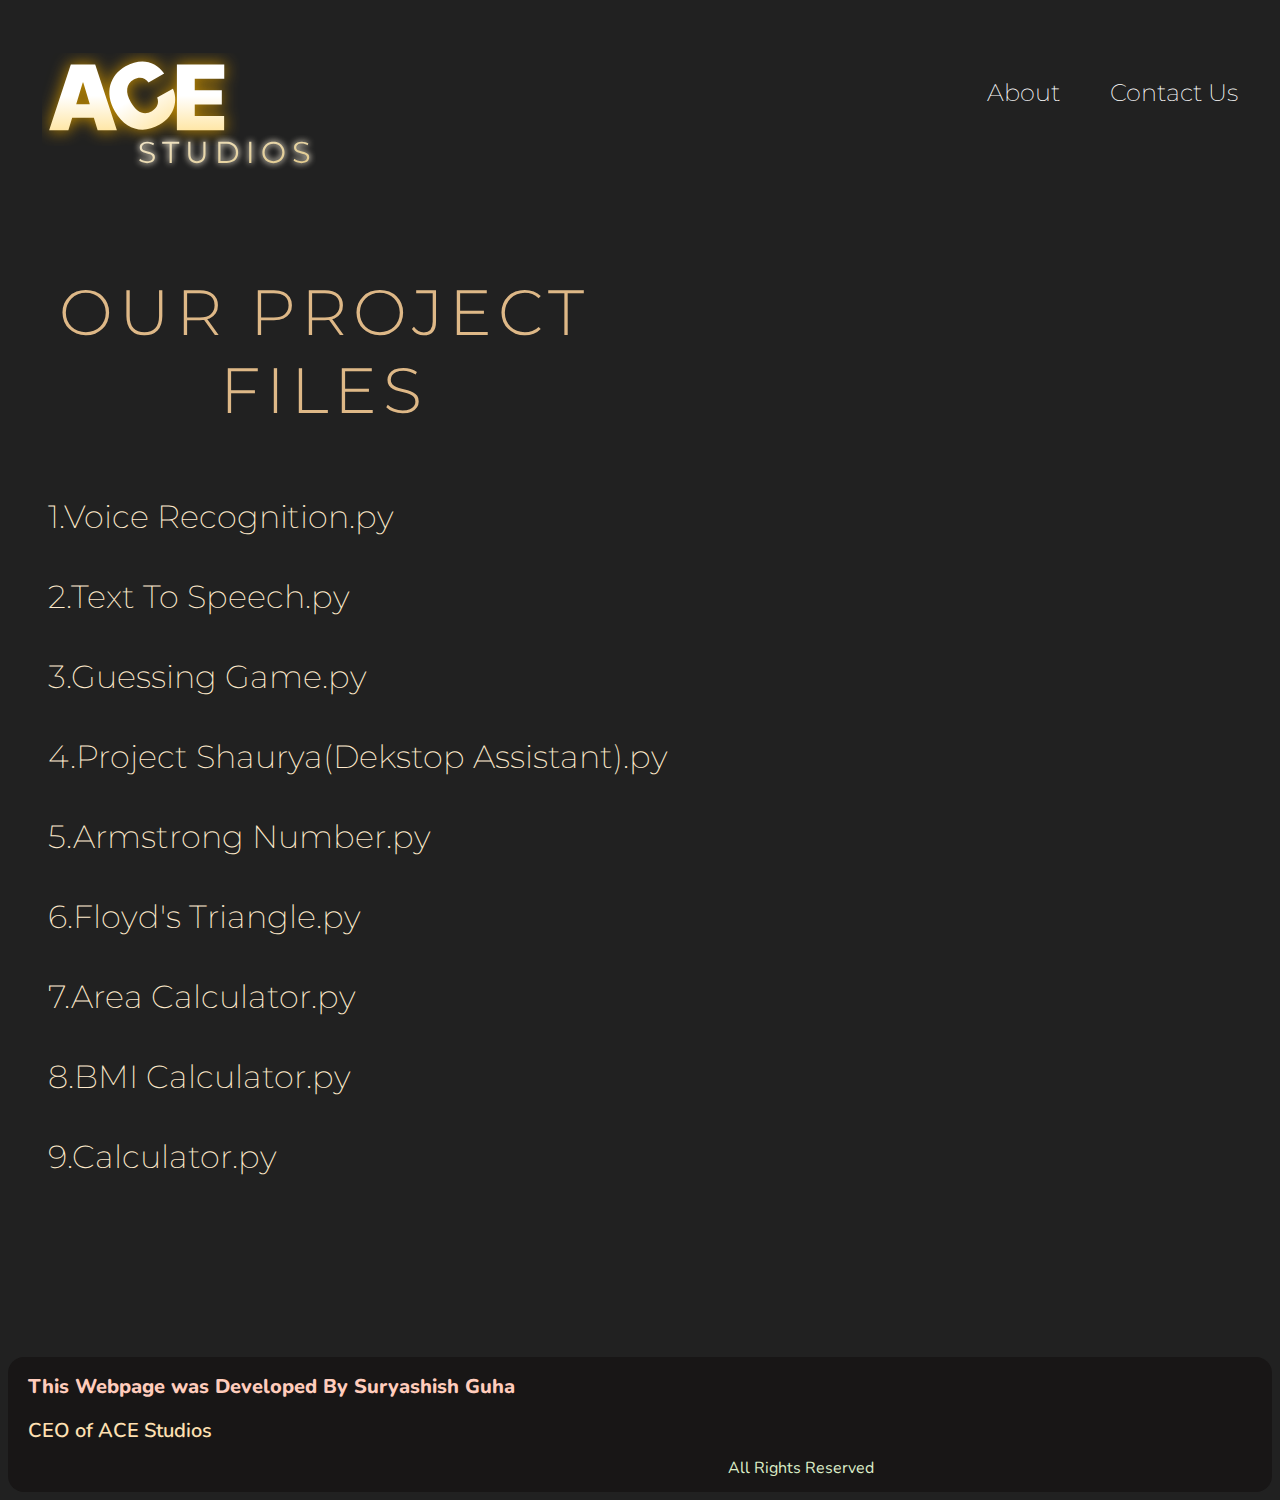
==== index.html @ d54e92dd "Create index.html" ====
<!DOCTYPE html>
<html lang="en">
<head>
    <meta charset="UTF-8">
    <meta name="viewport" content="width=device-width, initial-scale=1.0">
    <link rel="stylesheet" href="firstproject.css">
    <title>My Codes</title>
</head>
<body>
    <div class="topbar">
        <div class="logo"><img src="ace.svg" alt=""></div>
        <div class="options">
            <ul>
                <li>About</li>
                <li>Contact Us</li>
            </ul>
        </div>
    </div>
    <div class="main">
        <div class="header">OUR PROJECT FILES</div>
        <ul>
            <a href="https://github.com/Suryashish14/Suryashish-Programs/blob/master/ACE%20REAL/voicerecog.py">
                <li>1.Voice Recognition.py</li>
            </a>
            <a href="https://github.com/Suryashish14/Suryashish-Programs/blob/master/ACE%20REAL/speaker.py">
                <li>2.Text To Speech.py</li>
            </a>
            <a href="https://github.com/Suryashish14/Suryashish-Programs/blob/master/ACE%20REAL/Game/ProjectGuess.py">
                <li>3.Guessing Game.py</li>
            </a>
            <a href="https://github.com/Suryashish14/Suryashish-Programs/blob/master/ACE%20REAL/Shaurya.py">    
                <li>4.Project Shaurya(Dekstop Assistant).py</li>
            </a>    
            <a href="https://github.com/Suryashish14/Suryashish-Programs/blob/master/ArmstrongNumber.py">
                <li>5.Armstrong Number.py</li>
            </a>    
            <a href="https://github.com/Suryashish14/Suryashish-Programs/blob/master/Floyd's%20Triangle.py">
                <li>6.Floyd's Triangle.py</li>
            </a>    
            <a href="https://github.com/Suryashish14/Suryashish-Programs/blob/master/Area.py">
                <li>7.Area Calculator.py</li>
            </a>
            <a href="https://github.com/Suryashish14/Suryashish-Programs/blob/master/BMI%20Calculator.py">
                <li>8.BMI Calculator.py</li>
            </a>
            <a href="https://github.com/Suryashish14/Suryashish-Programs/blob/master/Calculator.py">
                <li>9.Calculator.py</li>
            </a>
        </ul>
    </div>
    <div class="footer">
        <div class="name">This Webpage was Developed By Suryashish Guha</div>
        <div class="name2">CEO of ACE Studios</div>
        <div class="rights">All Rights Reserved</div>
    </div>
</body>
</html>
---- firstproject.css ----
@import url('https://fonts.googleapis.com/css2?family=Montserrat:ital,wght@0,100;0,200;0,500;0,700;1,200;1,600&display=swap');
@import url('https://fonts.googleapis.com/css2?family=Nunito:wght@200;300;400;600;800&display=swap');
/*First Font is Montserrat(100,200,500,700,600)*/
/*Second Font is Nunito(200,300,400,600)*/

body{
    background-color:#212121 ;
}

.topbar{
    display:flex;
    justify-content: space-between;
    align-items: center;
    margin: 0 auto;
    max-width: 95vw;
}

.logo{
    margin-top:5vh ;
    padding-left:10px;
}

.logo img{
    height: 7.5em;
}

.options{
    color: #fff;
    font-family:'Montserrat';
    font-weight:200;
    font-size: 1.5em;
    padding-right: 10px;
}
.options ul{
    display: flex;
    justify-content: space-between;
    gap: 50px;
    list-style-type: none;
    margin: 0;
    padding: 0;
}

.header{
    margin-top: 1.5em;
    text-align: center;
    letter-spacing: 6px;
    color: burlywood;
    font-family: 'Montserrat';
    font-weight: 300;
    font-size: 4em;
    width: 50%;
    animation-duration: 3s;
    animation-name: slidein;
    animation-fill-mode: forwards;
}

.main ul{
    margin-top: 1.5em;
    list-style-type: none;
    color: blanchedalmond;
    font-family: 'Montserrat';
    font-weight: 200;
    font-size: 2em;
    line-height: 2.5em;
    width: 50%;
    animation-duration: 3s;
    animation-name: slidein2;
    animation-fill-mode: forwards;
}
a{
    text-decoration: none;
    color:inherit;
}
a:hover{
    font-weight: 400;
}
.footer{
    background-color:#181616;
    margin-top: 10em;
    border-radius: 1em;
}

.name{
    color: #FFCCBC;
    line-height: 3em;
    margin-left: 1em;
    font-size: 1.25em;
    font-family: 'Nunito';
    font-weight: 800;
}
.name2{
    color:#FFE0B2;
    margin-left: 1em;
    font-size: 1.25em;
    font-family: 'Nunito';
    font-weight: 600;
}
.rights{
    color: #DCEDC8;
    margin-left: 45em;
    line-height: 3em;
    font-family: 'Nunito';
    font-size: 1em;
    font-weight: 400;
}
@keyframes slidein {
    from{
        margin-left: 100%;
    }
    to{
        margin-left: 6.5em;
    }
}
@keyframes slidein2 {
    from{
        margin-right:100%;
    }
    to{
        margin-left:1em;
    }
}
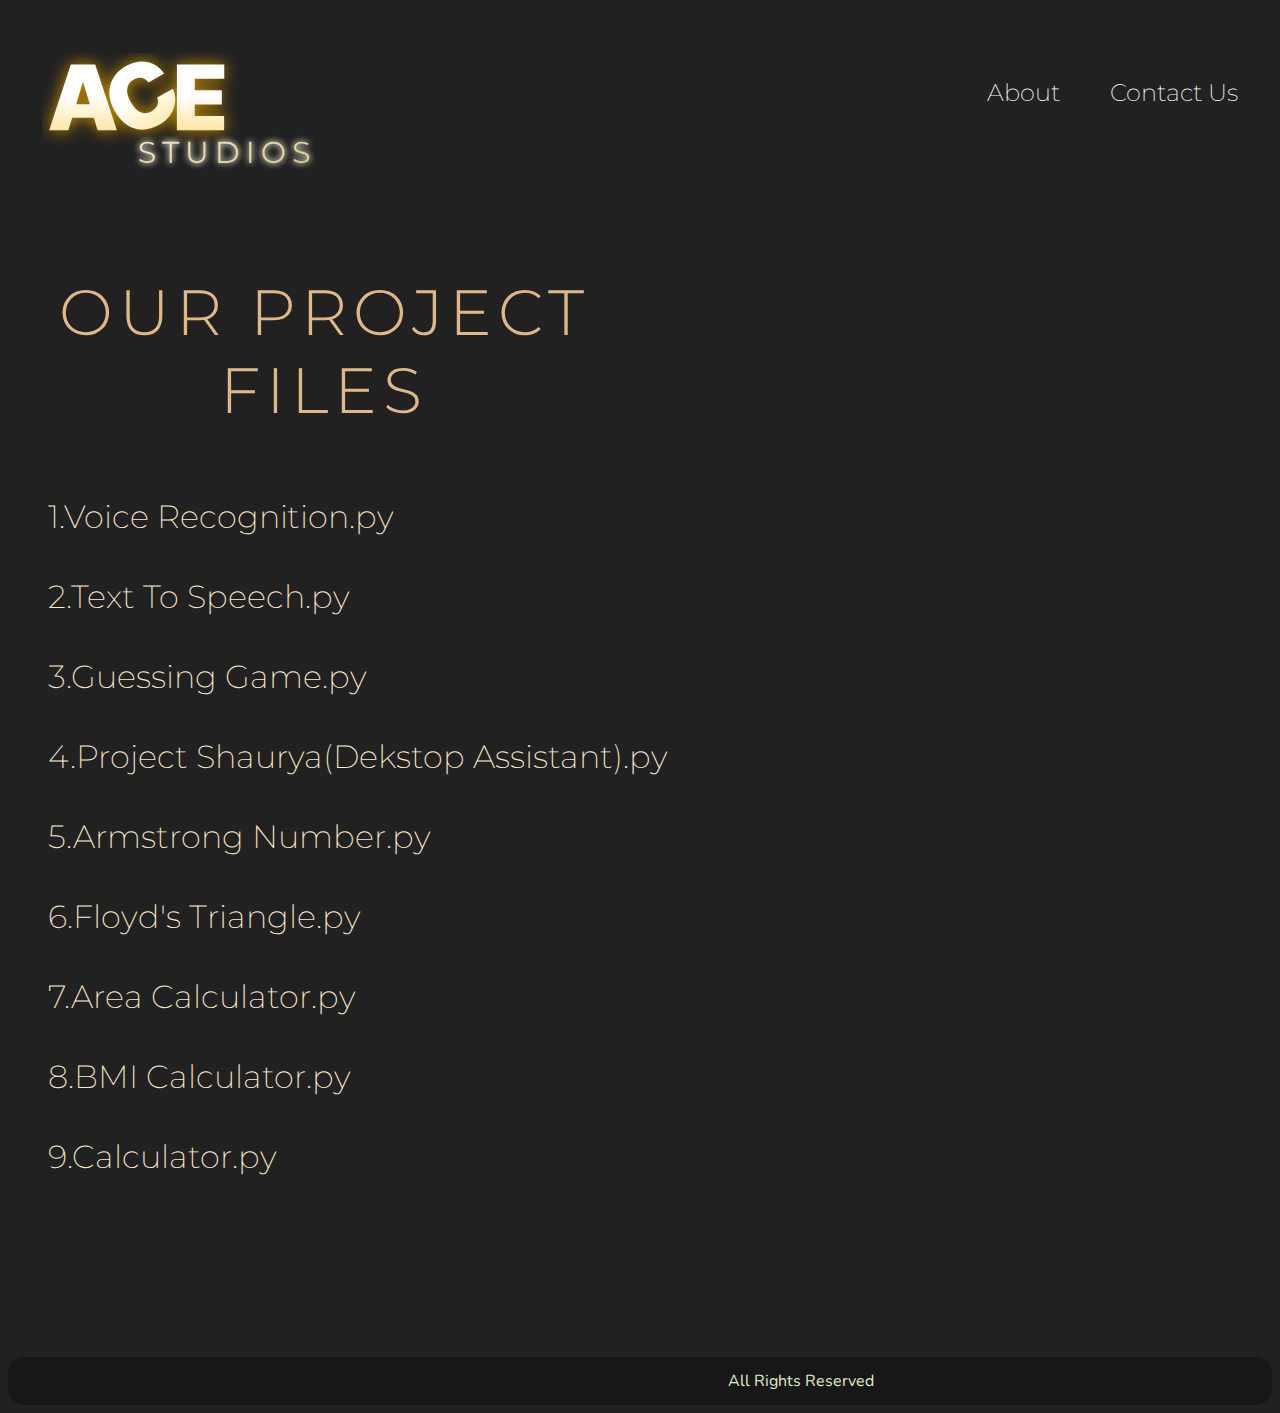
==== commit 4a1bd1a4: "Update index.html" ====
--- a/index.html
+++ b/index.html
@@ -4,15 +4,16 @@
     <meta charset="UTF-8">
     <meta name="viewport" content="width=device-width, initial-scale=1.0">
     <link rel="stylesheet" href="firstproject.css">
-    <title>My Codes</title>
+    <link rel="shortcut icon" href="AS.svg"/>
+    <title>ACE STUDIO|Homepage</title>
 </head>
 <body>
     <div class="topbar">
-        <div class="logo"><img src="ace.svg" alt=""></div>
+        <div class="logo"><a href="index.html"><img src="ace.svg" alt=""></a></div>
         <div class="options">
             <ul>
                 <li>About</li>
-                <li>Contact Us</li>
+                <a href="contactus.html"><li>Contact Us</li></a>
             </ul>
         </div>
     </div>
@@ -49,8 +50,6 @@
         </ul>
     </div>
     <div class="footer">
-        <div class="name">This Webpage was Developed By Suryashish Guha</div>
-        <div class="name2">CEO of ACE Studios</div>
         <div class="rights">All Rights Reserved</div>
     </div>
 </body>
--- a/firstproject.css
+++ b/firstproject.css
@@ -1,8 +1,9 @@
 @import url('https://fonts.googleapis.com/css2?family=Montserrat:ital,wght@0,100;0,200;0,500;0,700;1,200;1,600&display=swap');
 @import url('https://fonts.googleapis.com/css2?family=Nunito:wght@200;300;400;600;800&display=swap');
+@import url('https://fonts.googleapis.com/css2?family=Rubik&display=swap');
 /*First Font is Montserrat(100,200,500,700,600)*/
 /*Second Font is Nunito(200,300,400,600)*/
-
+/*Third Font is Rubik(400 Only)*/
 body{
     background-color:#212121 ;
 }
@@ -39,6 +40,7 @@
     margin: 0;
     padding: 0;
 }
+
 
 .header{
     margin-top: 1.5em;
@@ -118,4 +120,80 @@
     to{
         margin-left:1em;
     }
-}+}
+@keyframes slidein3 {
+    from{
+        margin-left: 100%;
+    }
+    to{
+        margin-left: 1em;
+    }
+}
+@keyframes slidein4 {
+    from{
+        margin-left: 0%;
+    }
+    to{
+        margin-left: 10em;
+    }
+}
+.by{
+    margin-left:1em;
+    margin-top:1.5em;
+    letter-spacing: 6px;
+    color: burlywood;
+    font-family: 'Montserrat';
+    font-weight: 300;
+    font-size: 4em;
+    width: 50%;
+    animation-duration: 3s;
+    animation-name: slidein3;
+    animation-fill-mode: forwards;
+}
+.surya{
+    margin-left: 10em;
+    margin-top: 0.5em;
+    font-family: 'Rubik';
+    color: rgb(248, 243, 224);
+    font-weight: 400;
+    font-size: 3em;
+    letter-spacing: 10px;
+    width: 50%;
+    animation-duration: 3s;
+    animation-name: slidein4;
+    animation-fill-mode: forwards;
+}
+.insta{
+    margin-left: 10em;
+    position: relative;
+    top: 8em;
+}
+.insta img{
+    height:100px;
+}
+.discord{
+    margin-left:45em ;
+    position: relative;
+    bottom: 4.5em;
+}
+.discord img{
+    height:100px;
+}
+.github{
+    position: relative;
+    margin-left: 80em;
+    top: 10px;
+    right: 6px;
+    bottom: 5px;
+}
+.github img{
+    height: 100px;
+}
+.gmail{
+    color: cornsilk;
+    font-family: 'Montserrat';
+    font-weight: 200;
+    font-size: 27px;
+    letter-spacing: 4px;
+}
+
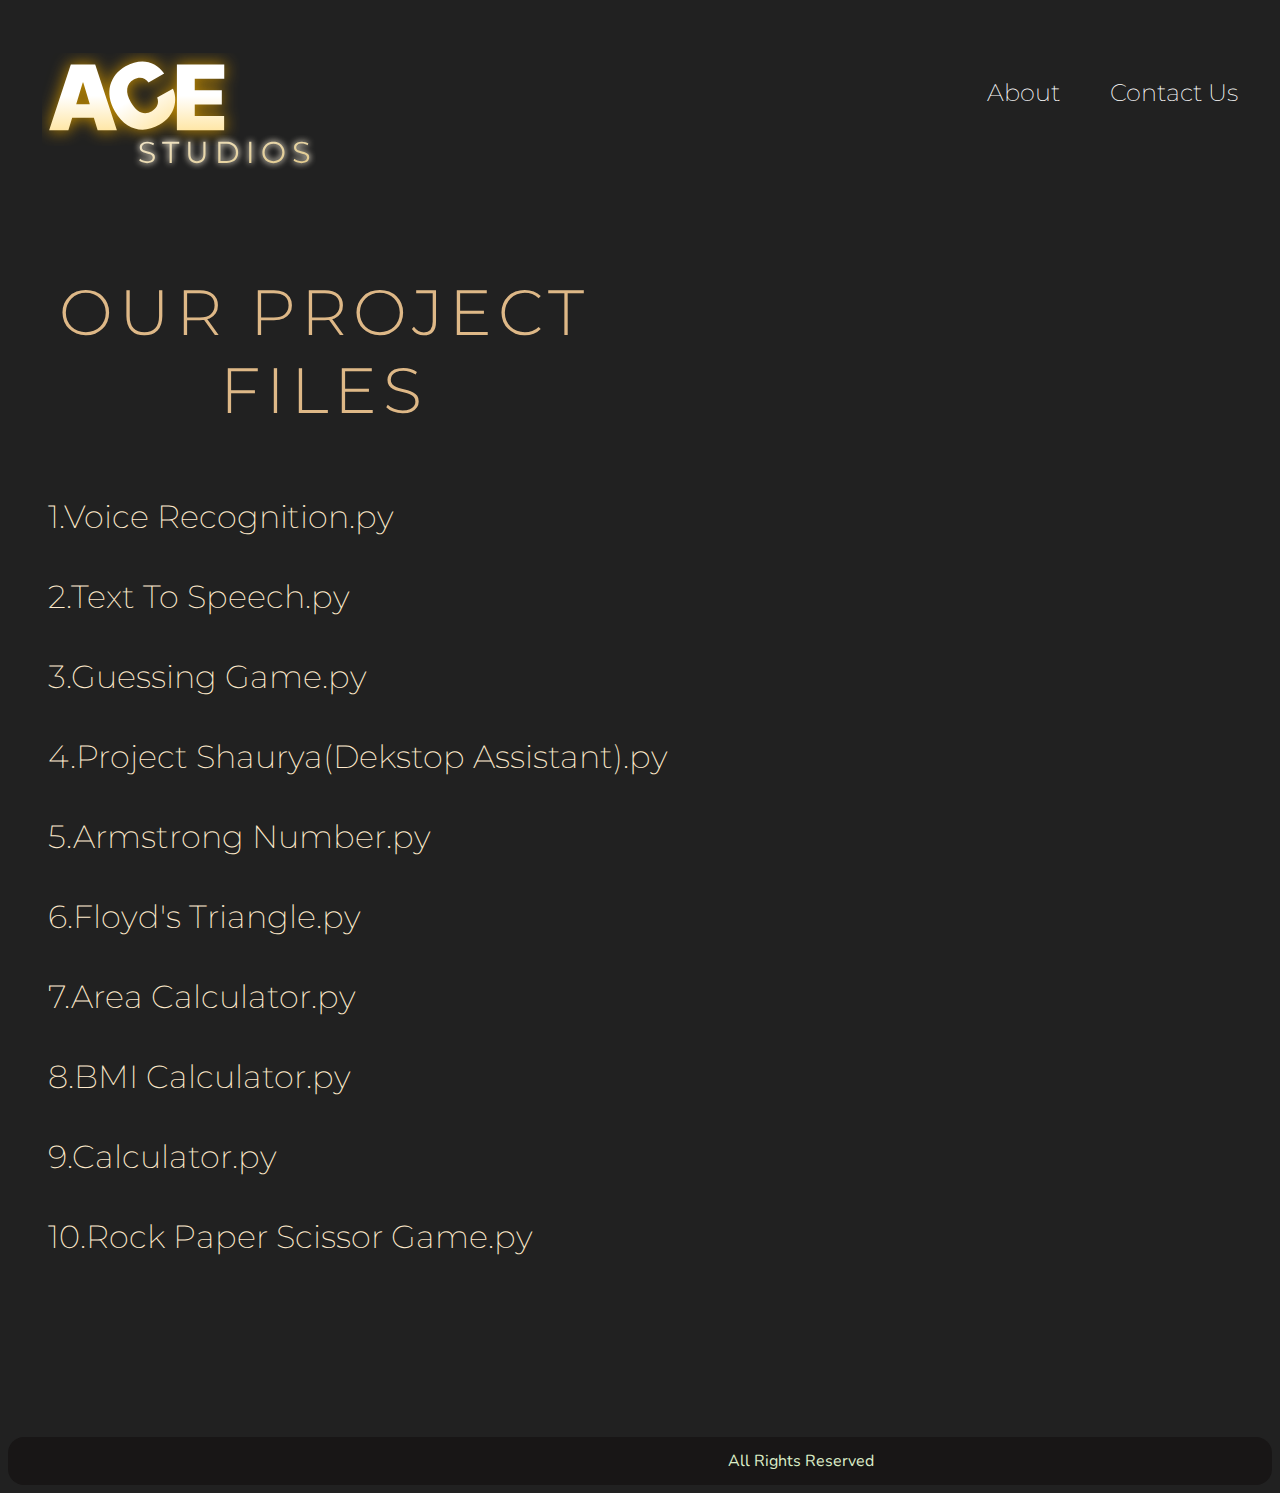
==== commit 5cbd7149: "Update index.html" ====
--- a/index.html
+++ b/index.html
@@ -47,6 +47,9 @@
             <a href="https://github.com/Suryashish14/Suryashish-Programs/blob/master/Calculator.py">
                 <li>9.Calculator.py</li>
             </a>
+            <a href="https://github.com/Suryashish14/Suryashish-Programs/blob/master/rps.py">
+            <li>10.Rock Paper Scissor Game.py</li>
+            </a>
         </ul>
     </div>
     <div class="footer">
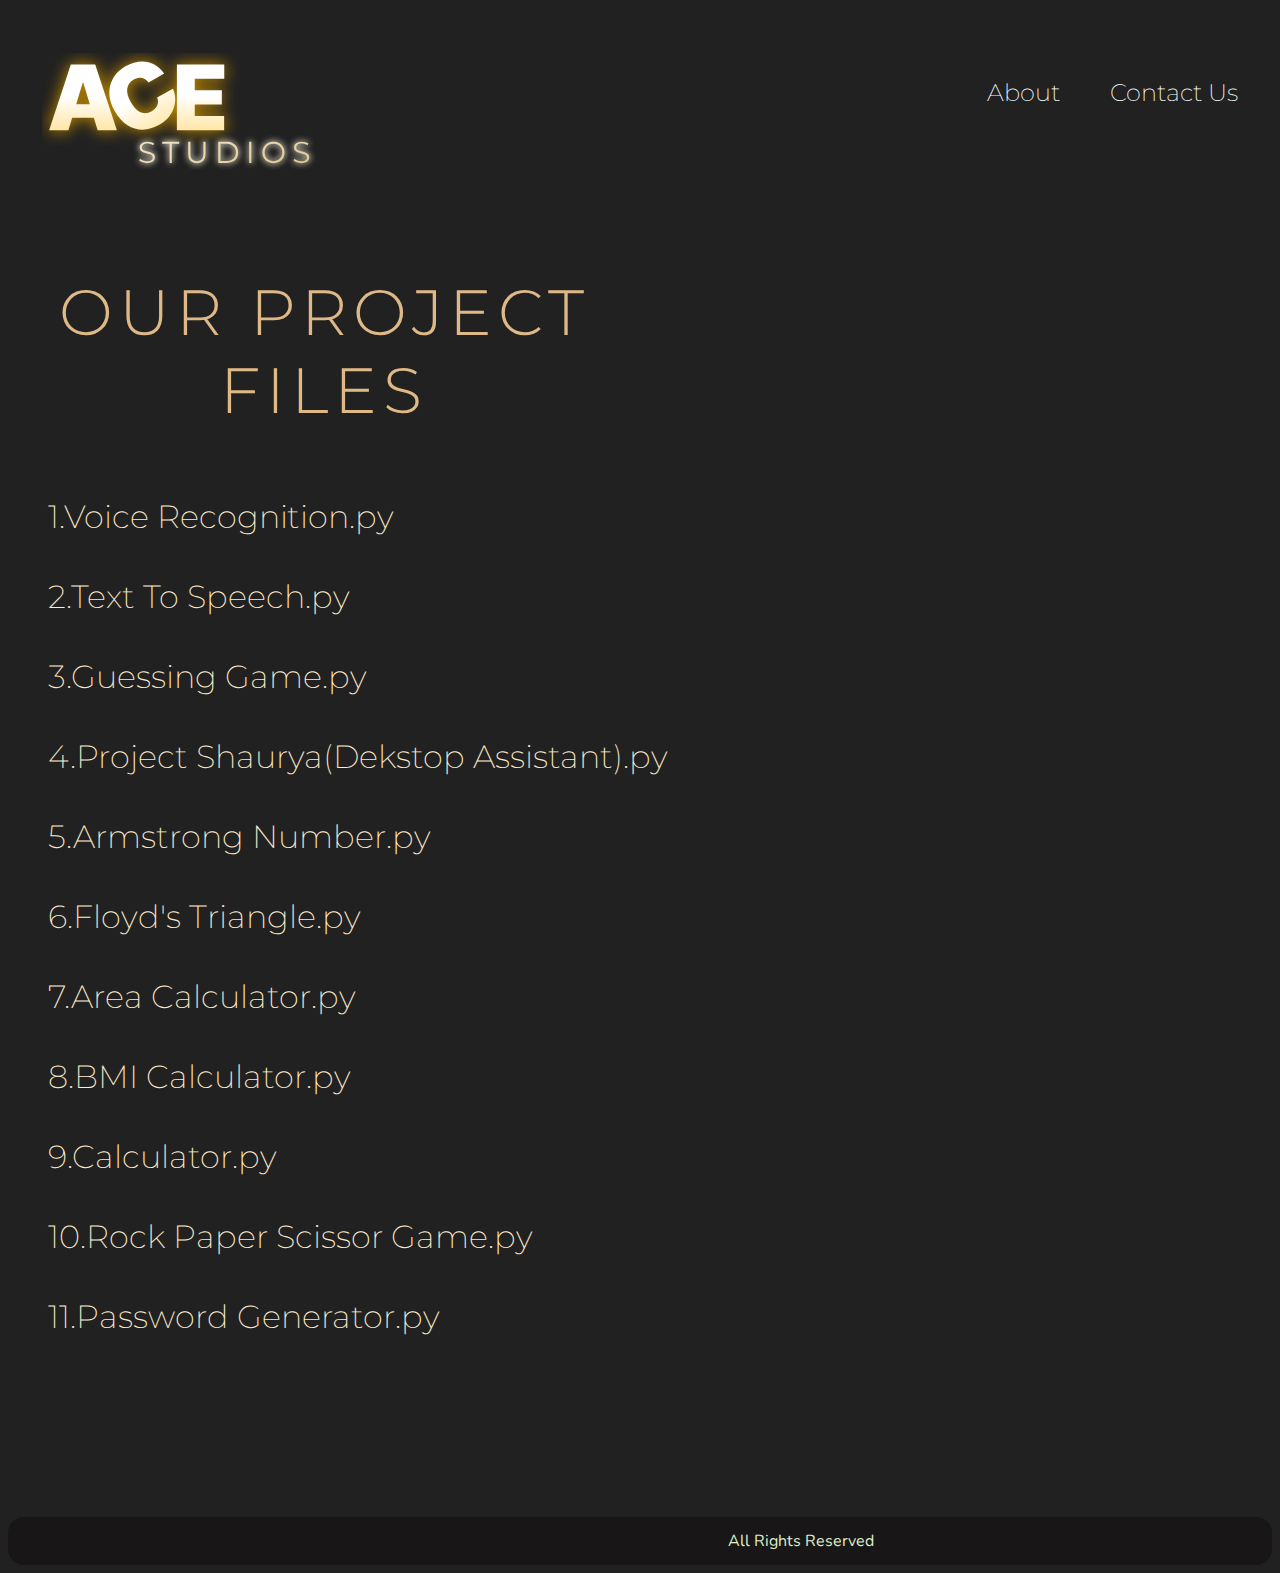
==== commit c19caa32: "Update index.html" ====
--- a/index.html
+++ b/index.html
@@ -50,6 +50,9 @@
             <a href="https://github.com/Suryashish14/Suryashish-Programs/blob/master/rps.py">
             <li>10.Rock Paper Scissor Game.py</li>
             </a>
+            <a href="https://github.com/Suryashish14/Suryashish-Programs/blob/master/passgenerator.py">
+            <li>11.Password Generator.py</li>
+            </a>
         </ul>
     </div>
     <div class="footer">
